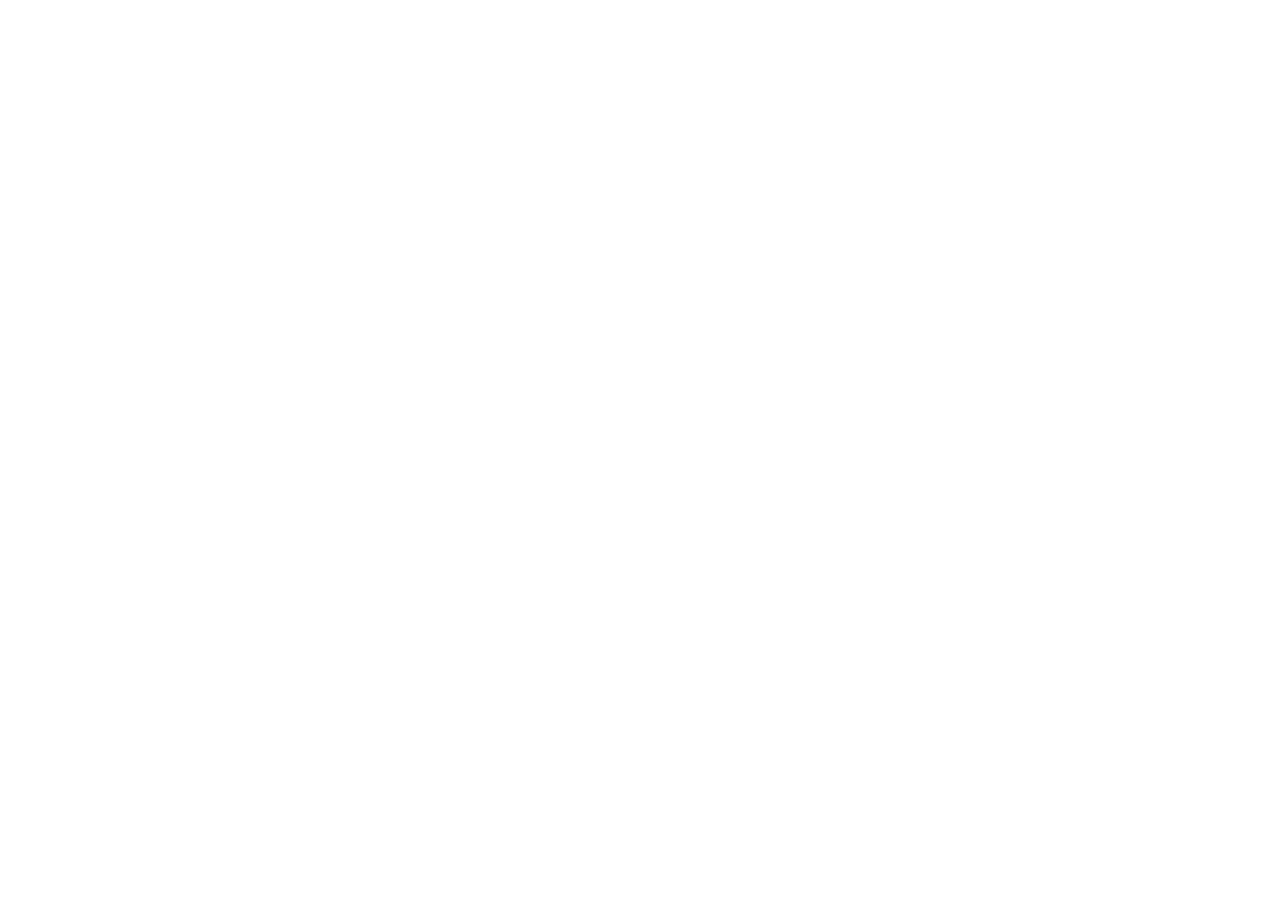
==== about.html @ 3121088a "Criando o projeto" ====
<!DOCTYPE html>
<html lang="pt-br">
<head>
    <meta charset="UTF-8">
    <meta name="viewport" content="width=device-width, initial-scale=1.0">
    <title>Document</title>
</head>
<body>
    
</body>
</html>
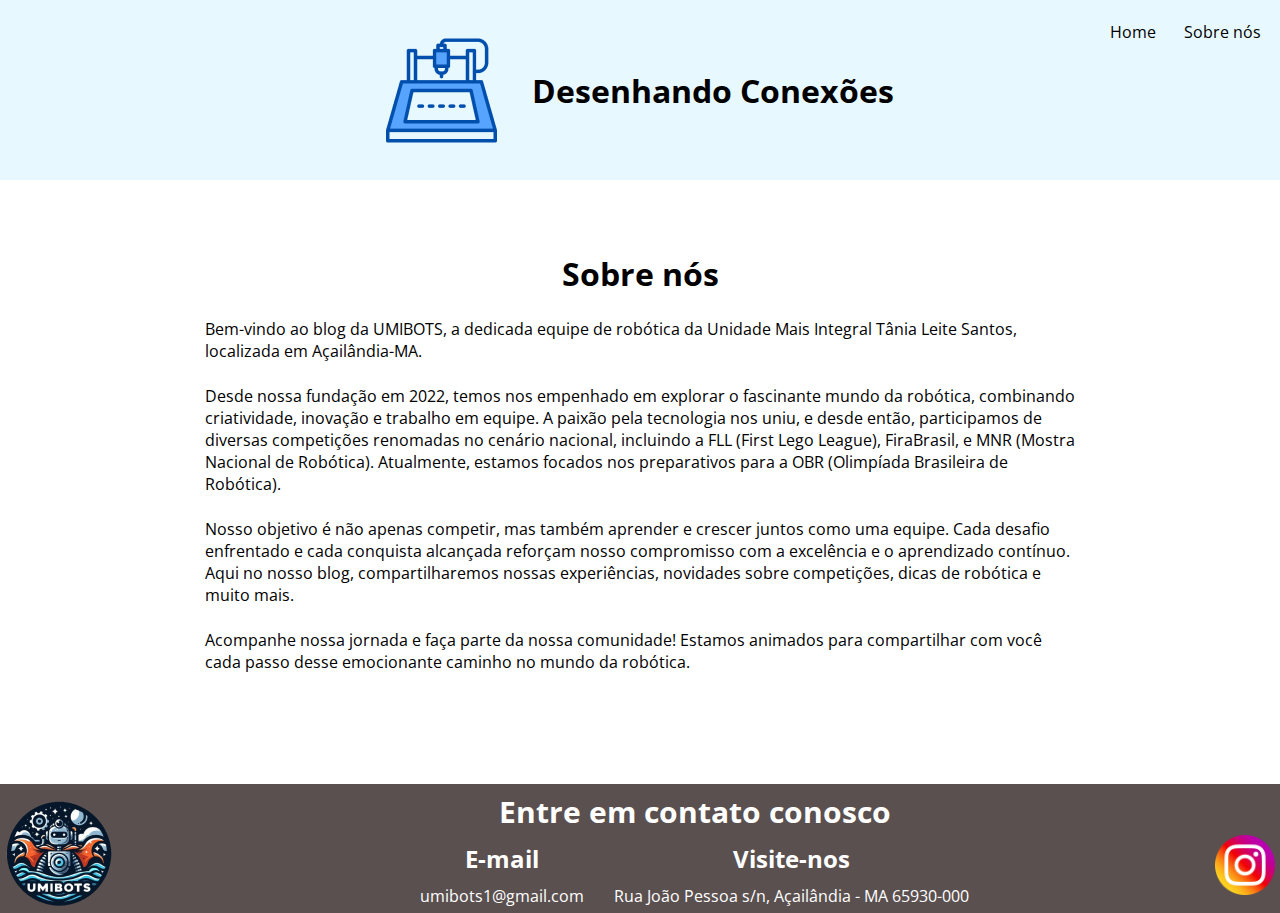
==== commit 9b0a18dc: "Fazendo texto sobre a historia da equipe" ====
--- a/about.html
+++ b/about.html
@@ -3,9 +3,80 @@
 <head>
     <meta charset="UTF-8">
     <meta name="viewport" content="width=device-width, initial-scale=1.0">
-    <title>Document</title>
+    <title>Sobre nós</title>
+    <link rel="shortcut icon" href="assents/img/milling-machine.png" type="image/x-icon">
+    <link rel="stylesheet" href="assents/css/style.css">
+
+    <link rel="preconnect" href="https://fonts.googleapis.com">
+    <link rel="preconnect" href="https://fonts.gstatic.com" crossorigin>
+    <link href="https://fonts.googleapis.com/css2?family=Open+Sans:ital,wght@0,300..800;1,300..800&display=swap" rel="stylesheet">
+
 </head>
 <body>
-    
+    <nav>
+        <div>
+            <img src="assents/img/Cnc logo 1.png" alt="Desenho de uma Cnc">
+            <h1>Desenhando Conexões</h1>
+        </div>
+
+        <ul>
+            <li><a href="index.html" target="_blank">Home</a></li>
+            <li><a href="#">Sobre nós</a></li>
+        </ul>
+    </nav>
+    <main>
+        <section id="sobre_projeto">
+            <h1>Sobre nós</h1>
+            <p>
+                Bem-vindo ao blog da UMIBOTS, a dedicada equipe de robótica 
+                da Unidade Mais Integral Tânia Leite Santos, localizada em Açailândia-MA.
+            </p>
+
+            <p>
+                Desde nossa fundação em 2022, temos nos empenhado em explorar o 
+                fascinante mundo da robótica, combinando criatividade, inovação e 
+                trabalho em equipe. A paixão pela tecnologia nos uniu, e desde então, participamos de 
+                diversas competições renomadas no cenário nacional, incluindo a FLL (First Lego League), 
+                FiraBrasil, e MNR (Mostra Nacional de Robótica). Atualmente, estamos focados nos preparativos 
+                para a OBR (Olimpíada Brasileira de Robótica).
+            </p>
+            <p>
+                Nosso objetivo é não apenas competir, mas também aprender e crescer 
+                juntos como uma equipe. Cada desafio enfrentado e cada conquista alcançada 
+                reforçam nosso compromisso com a excelência e o aprendizado contínuo. Aqui no nosso blog, 
+                compartilharemos nossas experiências, novidades sobre competições, dicas de robótica e 
+                muito mais.
+            </p>
+            <p>
+                Acompanhe nossa jornada e faça parte da nossa comunidade! 
+                Estamos animados para compartilhar com você cada passo desse 
+                emocionante caminho no mundo da robótica.
+            </p>
+        </section>
+
+        <section id="dlj"></section>
+    </main>
+    <footer>
+        <img src="assents/img/Logo umibots.png" alt="Logo da Umibots">
+
+        <div id="contato">
+            <h1>Entre em contato conosco</h1>
+
+                <section>
+                    <div>
+                        <h2>E-mail</h2>
+                        <p><a href="mailto:umibots1@gmail.com">umibots1@gmail.com</a></p>
+                    </div>
+
+                    <div>
+                        <h2>Visite-nos</h2>
+                        <p>Rua João Pessoa s/n, Açailândia - MA 65930-000</p>
+                    </div>
+                </section>
+        </div>
+        <div></div><!--Div vazia para centralizar a div contato no centro-->
+        
+    </footer>
+    <a href="http://instagram.com/umibots" target="_blank"><img src="assents/img/social.png" alt="Icone do instagram" id="instagram"></a>
 </body>
 </html>--- a/assents/css/style.css
+++ b/assents/css/style.css
@@ -0,0 +1,155 @@
+*{
+    font-family: "Open Sans", sans-serif;
+    padding: 0;
+    margin: 0;
+}
+
+
+nav {
+    display: flex;
+    background-color: #E7F8FF;
+    min-height: 20vh;
+    margin-bottom: 72px;
+}
+
+nav div{
+    display: flex;
+    gap: 35px;
+    align-items: center;
+    margin: auto;
+}
+
+nav ul{
+    list-style: none;
+    display: flex;
+    gap: 28px;
+    position: absolute;
+    top: 21px;
+    right: 19px;
+    text-align: center;
+}
+
+nav a{
+    text-decoration: none;
+    color: #000000;
+    cursor: pointer;
+    transition: all .3s;
+}
+
+nav a:hover{
+    font-weight: 700;
+}
+
+main{
+    max-width: 870px;
+    min-width: 200px;
+    display: flex;
+    flex-direction: column;
+    gap: 37px;
+    margin: auto;
+    margin-bottom: 74px;
+}
+
+#sobre_projeto{
+    display: flex;
+    flex-direction: column;
+    gap: 23px;
+}
+
+#sobre_projeto h1{
+    text-align: center;
+}
+
+#tutoriais{
+    text-align: center;
+    display: flex;
+    flex-direction: column;
+    gap: 66px;
+}
+
+#videos div{
+    width: 210px;
+    height: 124px;
+    background-color: #ffffff;
+    border-radius: 10px;
+    display: flex;
+    gap: 5px;
+    align-items: center;
+    justify-content: center;
+    border: 2px solid #000000;
+    cursor: pointer;
+    font-weight: bold;
+}
+
+
+#videos div img{
+    width: 50px;
+    height: 50px;
+}
+
+#videos{
+    display: grid;
+    grid-template-columns: repeat(3, 1fr);
+    grid-template-rows: repeat(2, 1fr);
+    row-gap: 35px;
+    column-gap: 71px;
+    justify-items: center;
+}
+
+footer{
+    background-color: #5B5050;
+    color: #ffffff;
+    display: flex;
+    justify-content:  space-between;
+    align-items: center;
+}
+
+footer img {
+    position: relative;
+    left: 5px;
+}
+
+#contato {
+    display: flex;
+    flex-direction: column;
+    gap: 10px;
+    justify-content: center;
+    align-items: center;
+    margin: 0 auto;
+}
+
+#contato h1{
+    font-size: 30px;
+}
+
+#contato section{
+    display: flex;
+    align-items: center;
+    justify-content: center;
+    gap: 30px;
+    margin: 0 auto;
+}
+
+#contato section div{
+    display: flex;
+    flex-direction: column;
+    gap: 10px;
+    align-items: center;
+    margin: 0 auto;
+}
+
+#contato a{
+    color: #ffffff;
+    text-decoration: none;
+}
+
+#contato a:hover{
+    text-decoration: underline;
+}
+
+#instagram{
+    position: fixed;
+    bottom: 5px;
+    right: 5px;
+    width: 60px;
+}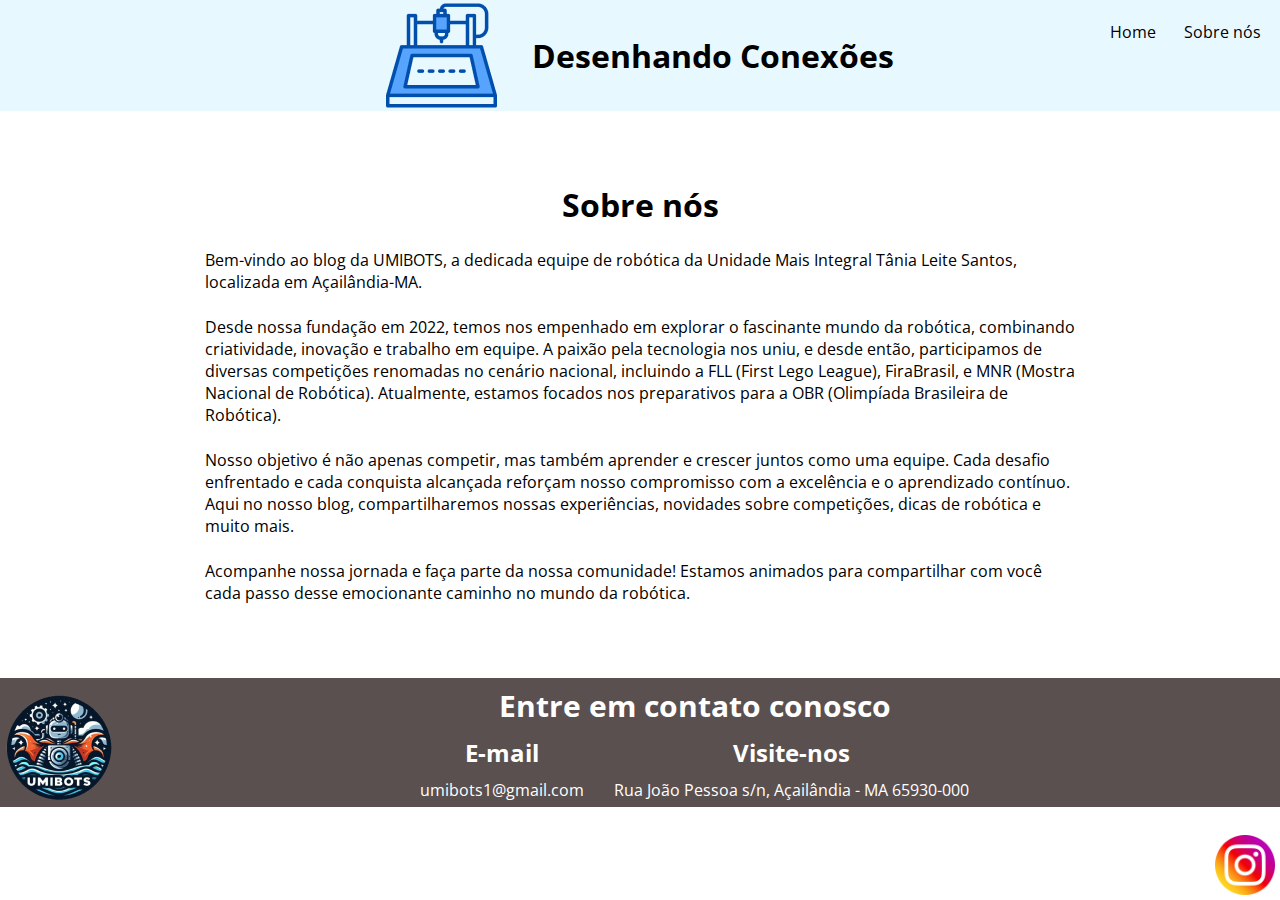
==== commit b7b794e9: "Fazendo as paginas se tornarem responsivas" ====
--- a/about.html
+++ b/about.html
@@ -53,8 +53,6 @@
                 emocionante caminho no mundo da robótica.
             </p>
         </section>
-
-        <section id="dlj"></section>
     </main>
     <footer>
         <img src="assents/img/Logo umibots.png" alt="Logo da Umibots">
--- a/assents/css/style.css
+++ b/assents/css/style.css
@@ -8,8 +8,10 @@
 nav {
     display: flex;
     background-color: #E7F8FF;
-    min-height: 20vh;
+    height: 20%;
+    width: 100%;
     margin-bottom: 72px;
+    font-size: 1rem;
 }
 
 nav div{
@@ -42,12 +44,13 @@
 
 main{
     max-width: 870px;
-    min-width: 200px;
+    width: 100%;
     display: flex;
     flex-direction: column;
     gap: 37px;
     margin: auto;
     margin-bottom: 74px;
+    font-size: 1rem;
 }
 
 #sobre_projeto{
@@ -97,6 +100,7 @@
 }
 
 footer{
+    font-size: 1rem;
     background-color: #5B5050;
     color: #ffffff;
     display: flex;
@@ -116,6 +120,7 @@
     justify-content: center;
     align-items: center;
     margin: 0 auto;
+    font-size: 1rem;
 }
 
 #contato h1{
@@ -152,4 +157,129 @@
     bottom: 5px;
     right: 5px;
     width: 60px;
+}
+
+
+
+@media (max-width:900px){
+    main p{
+        max-width: 700px;
+        margin: auto;
+    }
+    
+}
+
+@media (max-width:805px){
+    #tutoriais{
+        gap: 55px;
+    }
+
+    #videos div{
+        width: 190px;
+    }
+
+    #instagram{
+        width: 40px;
+    }
+    
+}
+
+@media (max-width: 750px){
+    nav {
+        display: flex;
+        flex-direction: column-reverse;
+        align-items: center;
+        gap: 30px;
+        background-color: #E7F8FF;
+        height: 20%;
+        width: 100%;
+        margin-bottom: 72px;
+    }
+
+    nav ul{
+        list-style: none;
+        display: flex;
+        gap: 28px;
+        position: relative;
+        text-align: center;
+    }
+
+    main p{
+        max-width: 500px;
+        margin: auto;
+    }
+
+    #videos{
+        display: grid;
+        grid-template-columns: repeat(2, 1fr);
+        grid-template-rows: repeat(3, 1fr);
+        row-gap: 25px;
+        column-gap: 21px;
+        justify-items: center;
+    }
+
+    #contato section{
+        display: flex;
+        flex-direction: column;
+        align-items: center;
+        justify-content: center;
+        gap: 30px;
+        margin: 0 auto;
+    }
+}
+
+@media (max-width: 520px){
+    body p,a{
+        font-size: 14px;
+    }
+
+    body h1{
+        font-size: 27px;
+    }
+
+    main p{
+        max-width: 400px;
+        margin: auto;
+    }
+
+    footer{
+        flex-direction: column;
+    }
+
+    #instagram{
+        width: 40px;
+        bottom: 5%;
+    }
+}
+
+@media (max-width: 440px){
+    body{
+        font-size: 14px;
+    }
+
+    body h1{
+        font-size: 20px;
+    }
+
+    nav div{
+        flex-direction: column;
+    }
+
+    nav{
+        justify-content: center;
+        gap: 40px;
+    }
+
+    main p{
+        max-width: 300px;
+    }
+
+    #videos{
+        grid-template-columns: repeat(1, 1fr);
+        grid-template-rows: repeat(6, 1fr);
+    }
+
+    #contato h1,h2{
+        font-size: 20px;
+    }
 }